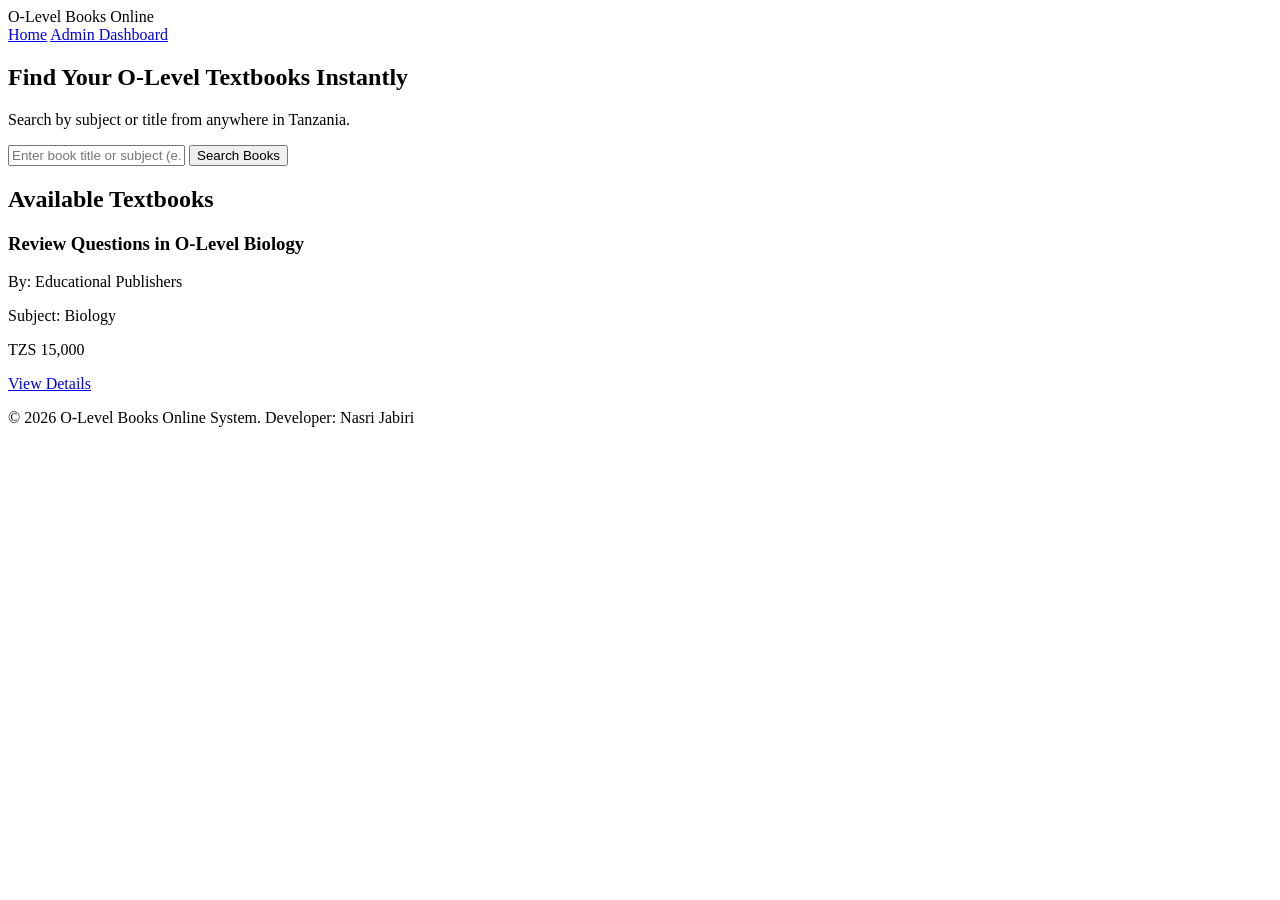
==== index.html @ b1bb9d0e "homepage HTML structure" ====
<!DOCTYPE html>
<html lang="en">
<head>
    <meta charset="UTF-8">
    <meta name="viewport" content="width=device-width, initial-scale=1.0">
    <title>O-Level Books Online System</title>
    <link rel="stylesheet" href="style.css">
</head>
<body>

    <!-- Header & Navigation -->
    <header>
        <div class="logo">O-Level Books Online</div>
        <nav>
            <a href="index.html">Home</a>
            <a href="admin-dashboard.html">Admin Dashboard</a>
        </nav>
    </header>

    <!-- Search Hero Section -->
    <section class="search-banner">
        <h1>Find Your O-Level Textbooks Instantly</h1>
        <p>Search by subject or title from anywhere in Tanzania.</p>
        <form action="#" method="GET" class="search-form">
            <input type="text" placeholder="Enter book title or subject (e.g., Physics, History)..." required>
            <button type="submit">Search Books</button>
        </form>
    </section>

    <!-- Main Content: Book Grid -->
    <main>
        <h2>Available Textbooks</h2>
        <div class="book-grid">
            <!-- Example Book Card -->
            <div class="book-card">
                <div class="book-info">
                    <h3>Review Questions in O-Level Biology</h3>
                    <p class="author">By: Educational Publishers</p>
                    <p class="category">Subject: Biology</p>
                    <p class="price">TZS 15,000</p>
                    <a href="book-details.html" class="btn">View Details</a>
                </div>
            </div>
            <!-- More books will load here dynamically later -->
        </div>
    </main>

    <!-- Footer -->
    <footer>
        <p>&copy; 2026 O-Level Books Online System. Developer: Nasri Jabiri</p>
    </footer>

</body>
</html>
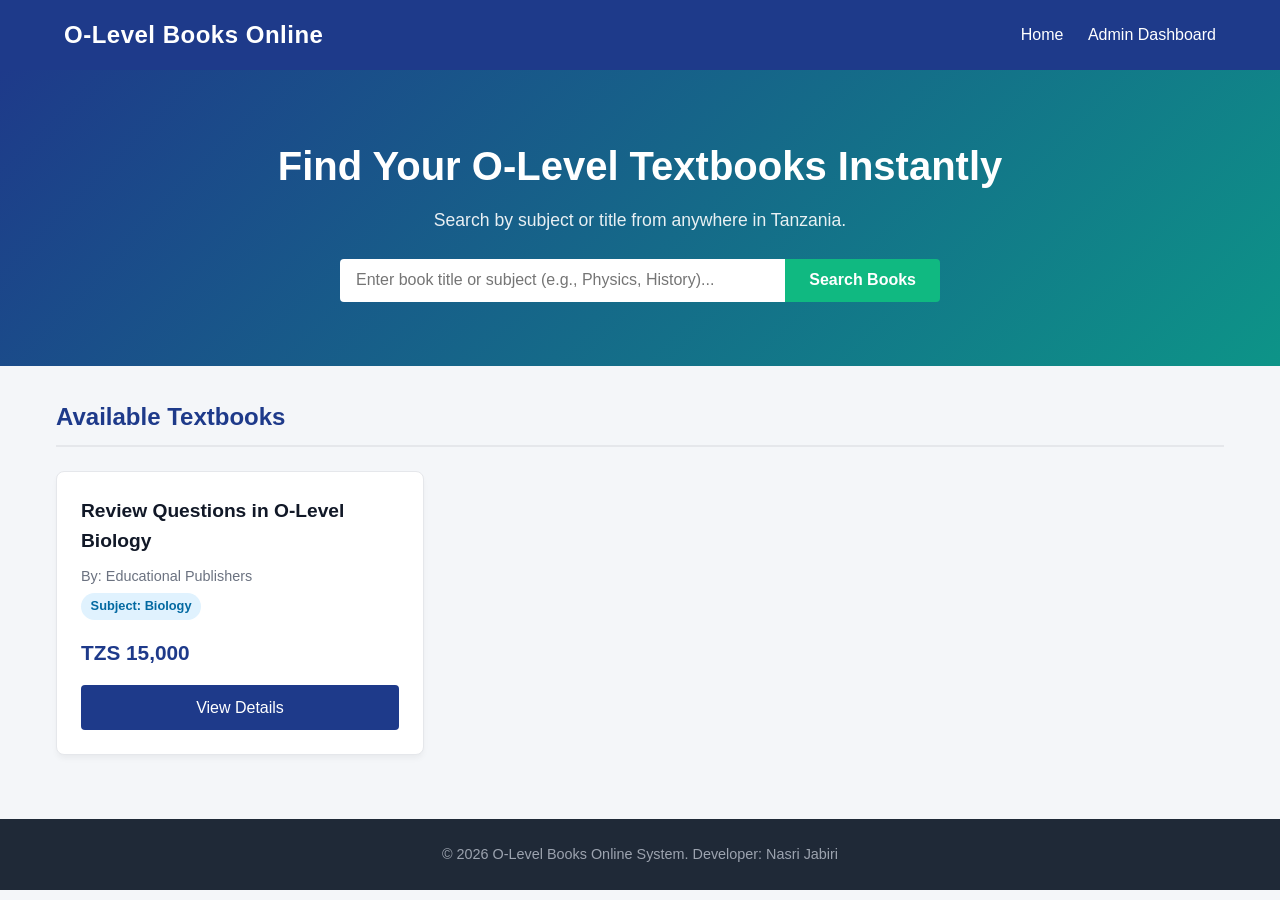
==== commit f452661f: "homepage HTML structure" ====
--- a/index.html
+++ b/index.html
@@ -1,3 +1,4 @@
+<!-- Developer: Nasri Jabiri : Registration Number - 14325011/T.24 -->
 <!DOCTYPE html>
 <html lang="en">
 <head>
--- a/style.css
+++ b/style.css
@@ -0,0 +1,186 @@
+* {
+    margin: 0;
+    padding: 0;
+    box-sizing: border-box;
+    font-family: 'Segoe UI', Tahoma, Geneva, Verdana, sans-serif;
+}
+
+body {
+    background-color: #f4f6f9;
+    color: #333;
+    line-height: 1.6;
+}
+
+/* Header & Navigation */
+header {
+    background-color: #1e3a8a; /* Deep Academic Blue */
+    color: #ffffff;
+    display: flex;
+    justify-content: space-between;
+    align-items: center;
+    padding: 1rem 5%;
+    box-shadow: 0 2px 5px rgba(0,0,0,0.1);
+}
+
+header .logo {
+    font-size: 1.5rem;
+    font-weight: bold;
+    letter-spacing: 0.5px;
+}
+
+nav a {
+    color: #ffffff;
+    text-decoration: none;
+    margin-left: 20px;
+    font-weight: 500;
+    transition: color 0.3s;
+}
+
+nav a:hover {
+    color: #10b981; /* Fresh Success Green */
+}
+
+/* Search Hero Banner */
+.search-banner {
+    background: linear-gradient(135deg, #1e3a8a 0%, #0d9488 100%);
+    color: #ffffff;
+    text-align: center;
+    padding: 4rem 2rem;
+}
+
+.search-banner h1 {
+    font-size: 2.5rem;
+    margin-bottom: 0.5rem;
+}
+
+.search-banner p {
+    font-size: 1.1rem;
+    margin-bottom: 1.5rem;
+    opacity: 0.9;
+}
+
+.search-form {
+    display: flex;
+    justify-content: center;
+    max-width: 600px;
+    margin: 0 auto;
+}
+
+.search-form input {
+    flex: 1;
+    padding: 0.8rem 1rem;
+    font-size: 1rem;
+    border: none;
+    border-radius: 4px 0 0 4px;
+    outline: none;
+}
+
+.search-form button {
+    background-color: #10b981;
+    color: white;
+    border: none;
+    padding: 0.8rem 1.5rem;
+    font-size: 1rem;
+    cursor: pointer;
+    border-radius: 0 4px 4px 0;
+    font-weight: 600;
+    transition: background 0.3s;
+}
+
+.search-form button:hover {
+    background-color: #059669;
+}
+
+/* Main Content & Book Grid */
+main {
+    max-width: 1200px;
+    margin: 2rem auto;
+    padding: 0 1rem;
+}
+
+main h2 {
+    margin-bottom: 1.5rem;
+    color: #1e3a8a;
+    border-bottom: 2px solid #e5e7eb;
+    padding-bottom: 0.5rem;
+}
+
+.book-grid {
+    display: grid;
+    grid-template-columns: repeat(auto-fill, minmax(280px, 1fr));
+    gap: 2rem;
+}
+
+/* Individual Book Card */
+.book-card {
+    background-color: #ffffff;
+    border: 1px solid #e5e7eb;
+    border-radius: 8px;
+    padding: 1.5rem;
+    box-shadow: 0 4px 6px -1px rgba(0,0,0,0.05);
+    display: flex;
+    flex-direction: column;
+    justify-content: space-between;
+    transition: transform 0.2s, box-shadow 0.2s;
+}
+
+.book-card:hover {
+    transform: translateY(-5px);
+    box-shadow: 0 10px 15px -3px rgba(0,0,0,0.1);
+}
+
+.book-info h3 {
+    font-size: 1.2rem;
+    color: #111827;
+    margin-bottom: 0.5rem;
+}
+
+.book-info .author {
+    font-size: 0.9rem;
+    color: #6b7280;
+    margin-bottom: 0.25rem;
+}
+
+.book-info .category {
+    display: inline-block;
+    background-color: #e0f2fe;
+    color: #0369a1;
+    font-size: 0.8rem;
+    padding: 0.2rem 0.6rem;
+    border-radius: 20px;
+    font-weight: 600;
+    margin-bottom: 1rem;
+}
+
+.book-info .price {
+    font-size: 1.3rem;
+    font-weight: bold;
+    color: #1e3a8a;
+    margin-bottom: 1rem;
+}
+
+.btn {
+    display: block;
+    text-align: center;
+    background-color: #1e3a8a;
+    color: #ffffff;
+    text-decoration: none;
+    padding: 0.6rem;
+    border-radius: 4px;
+    font-weight: 500;
+    transition: background 0.3s;
+}
+
+.btn:hover {
+    background-color: #1d4ed8;
+}
+
+/* Footer Section */
+footer {
+    background-color: #1f2937;
+    color: #9ca3af;
+    text-align: center;
+    padding: 1.5rem;
+    margin-top: 4rem;
+    font-size: 0.9rem;
+}
